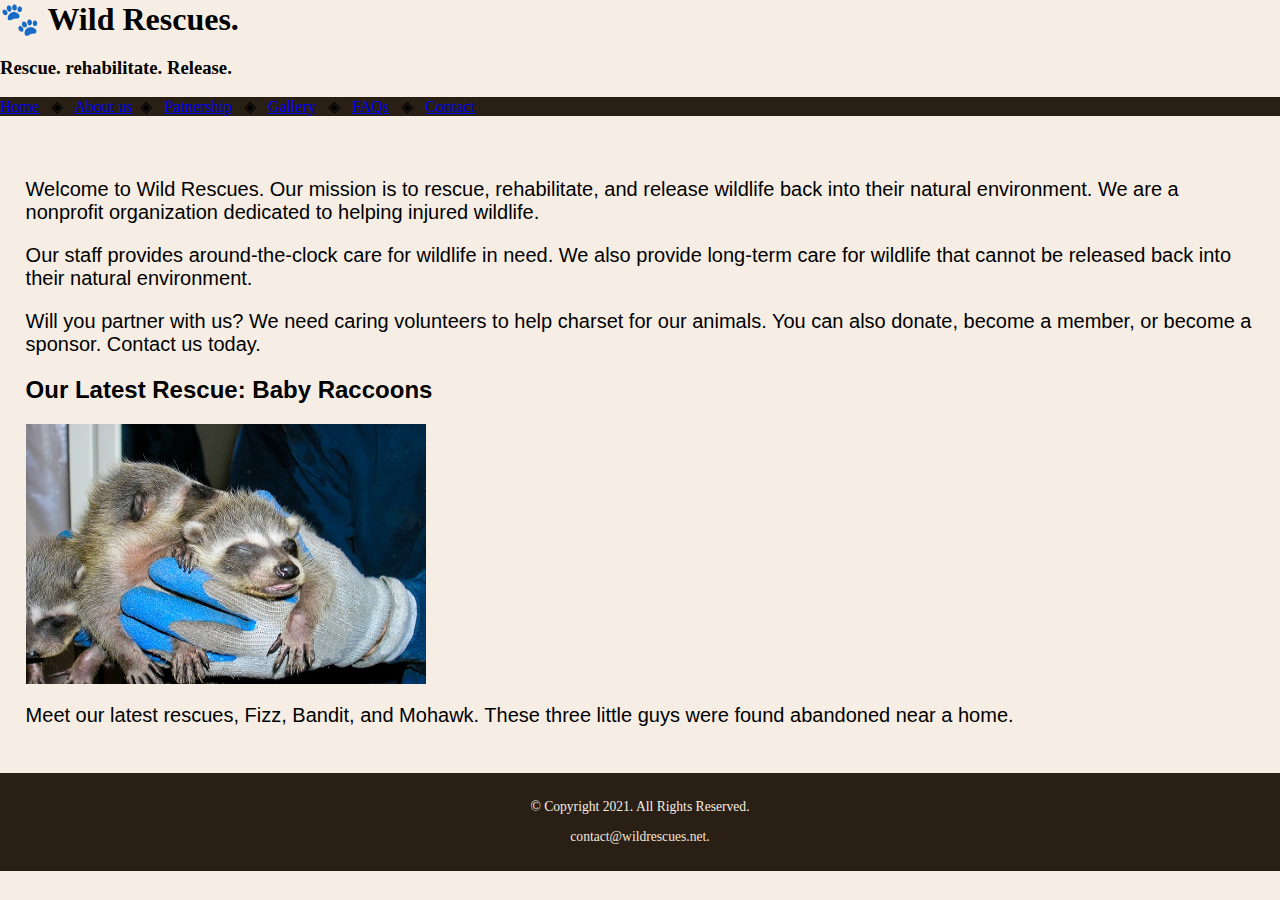
==== Chapter 4 Lab 1/Lab/lab2/index.html @ 275eca92 "continue" ====
<!DOCTYPE html>
<!--
    Student Name: Christian Morgan
    File Name: Home.html>
    Date:9/22/22
-->
    <html lang="en" dir="ltr">
      <head>
        <meta charset="utf-8">
        <link rel="stylesheet" href="css/styles.css">
        <title>Wild Rescues: Home</title>
      </head>
      <body>
        <header>
          <h1>&#128062; Wild  Rescues.</h1>
          <h3>Rescue. rehabilitate. Release.</h3>
        </header>
        <nav>
          <p><a href="index.html">Home</a> &nbsp; &#9672; &nbsp;
          <a href="about.html">About us</a>&nbsp; &#9672; &nbsp;
          <a href="patnership.html">Patnership</a> &nbsp; &#9672; &nbsp;
          <a href="gallery.html">Gallery</a> &nbsp; &#9672; &nbsp;
          <a href="faqs.html">FAQs</a> &nbsp; &#9672; &nbsp;
          <a href="contact.html">Contact</a></p>
        </nav>

      <!-- Use the main area to add the main content to the webpage -->
        <main>
          <div id="welcome">
            <p>Welcome to Wild Rescues. Our mission is to rescue, rehabilitate,
            and release wildlife back into their natural environment. We are a
            nonprofit organization dedicated to helping injured wildlife. </p>
            <p>Our staff provides around-the-clock care for wildlife in need. We
            also provide long-term care for wildlife that cannot be released back into
            their natural environment.</p>
            <p>Will you partner with us? We need caring volunteers to help charset
            for our animals. You can also donate, become a member, or become a
             sponsor. Contact us today.</p>
           </div>
           <div id="Latest">
             <h2>Our Latest Rescue: Baby Raccoons</h2>
              <img src="images/baby-raccoons.jpg" alt="hands holding three baby raccoons" height="260" width="400">
              <p>Meet our latest rescues, Fizz, Bandit, and Mohawk. These three little guys were found abandoned near a home.</p>

        </main>
        <footer>
          <p>&copy; Copyright 2021. All Rights Reserved.</p>
          <p><a href="mailto:contact@wildrescues.net">contact@wildrescues.net.</a></p>
        </footer>
      </body>
    </html>
---- Chapter 4 Lab 1/Lab/lab2/css/styles.css ----
/*
Author: Christian Morgan
Date: 9/27/22
File Name: styles.css
*/

/* CSS Reset */

body, header, nav, main, footer, img, h1 {
  margin: 0;
  padding: 0;
  border: 0;
}


/*Style rule for body*/


body {
  background-color: #f6eee4;

}
/* Style rule for image */

img{
  max-width: 100%;
  display: block;
}


/* Style rules for navigation area */

nav {
  background-color: #2a1f14;
}

nav ul {
  list-style-type: none;
  margin: 0;
  text-align: center;
}

nav li {
  display: inline-block;
  font-size: 1.5em;
  font-family: Geneva, Ariel, sans-serif;
  font-weight: bold;
}

nav li a{
  display: block;
  color: #f6eee4;
  padding-top: 0.5em;
  padding-bottom: 0.5em;
  padding-left: 2em;
  padding-right: 2em;
  text-decoration: none;

}

/* Style rules  for main content */
main {
  padding: 2%;
  font-family: Verdana, Arial, sans-serif;
}

main p {
  font-size: 1.25em;
}
main h3 {
  padding-top: 2%;
}

main ul {
  list-style-type: sq

}

.link {
  color: #4d3319;
  text-decoration: none;
  font-weight: bold;
  font-style: italic;

}
.action {
  font-size: 1.75em;
  font-weight: bold;
  text-align: center;
}


#contact selectors {
  text-align: center;
}



/* Style rules for footer content */

footer {
  text-align: center;
  font-size: 0.85em;
  background-color:  #2a1f14;
  color: #f6eee4;
  padding-top: 1%;
  padding-bottom: 1%;
  padding-left: 0%;
  padding-right: 0%;
}

footer a{
  color: #f3e6d8;
  text-decoration: none;
}
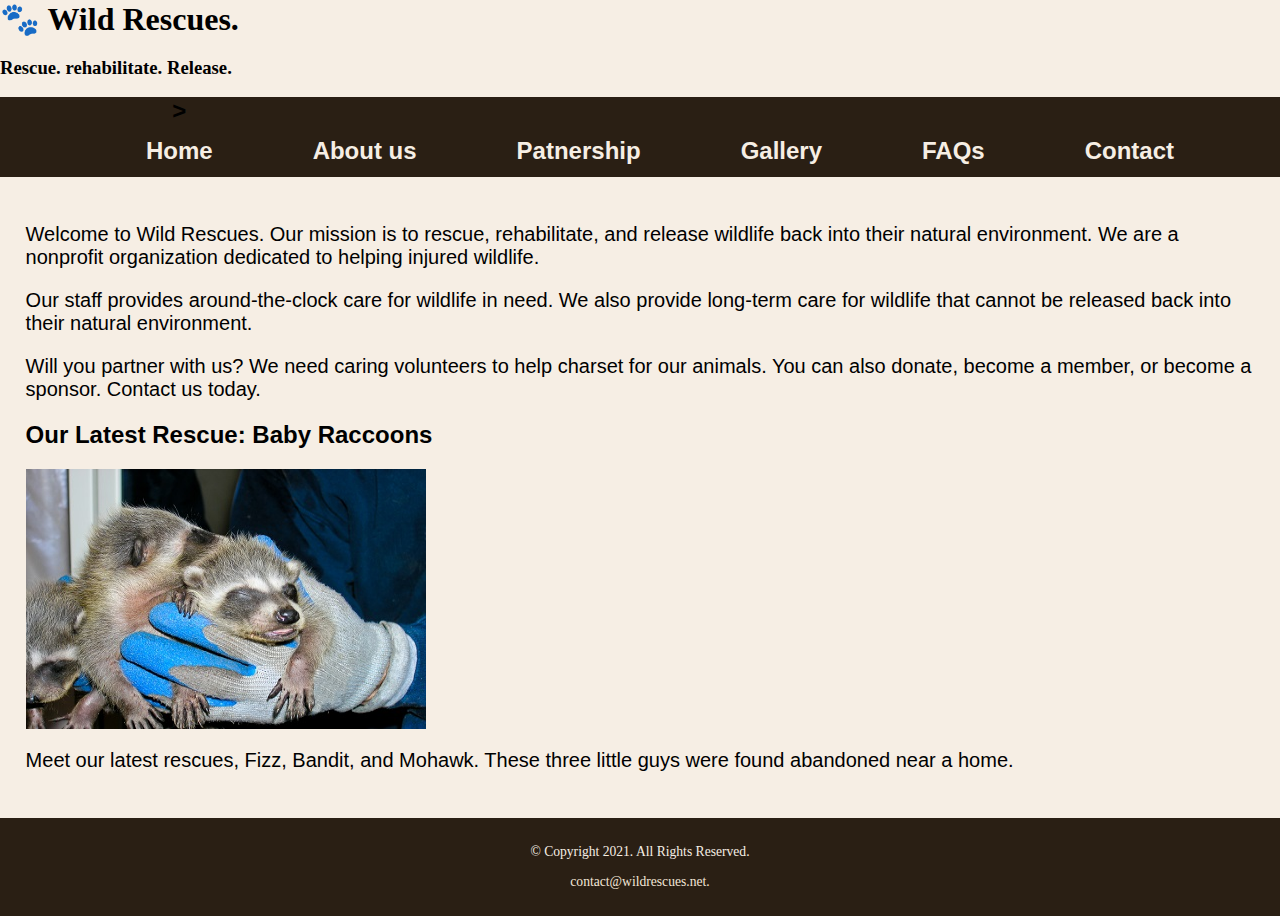
==== commit 21351db4: ".." ====
--- a/Chapter 4 Lab 1/Lab/lab2/index.html
+++ b/Chapter 4 Lab 1/Lab/lab2/index.html
@@ -16,12 +16,14 @@
           <h3>Rescue. rehabilitate. Release.</h3>
         </header>
         <nav>
-          <p><a href="index.html">Home</a> &nbsp; &#9672; &nbsp;
-          <a href="about.html">About us</a>&nbsp; &#9672; &nbsp;
-          <a href="patnership.html">Patnership</a> &nbsp; &#9672; &nbsp;
-          <a href="gallery.html">Gallery</a> &nbsp; &#9672; &nbsp;
-          <a href="faqs.html">FAQs</a> &nbsp; &#9672; &nbsp;
-          <a href="contact.html">Contact</a></p>
+          <ul>
+            <li>><a href="index.html">Home</a></li>
+            <li><a href="about.html">About us</a></li>
+            <li><a href="patnership.html">Patnership</a></li>
+            <li><a href="gallery.html">Gallery</a></li>
+            <li><a href="faqs.html">FAQs</a></li>
+            <li><a href="contact.html">Contact</a></li>
+          </ul>
         </nav>
 
       <!-- Use the main area to add the main content to the webpage -->
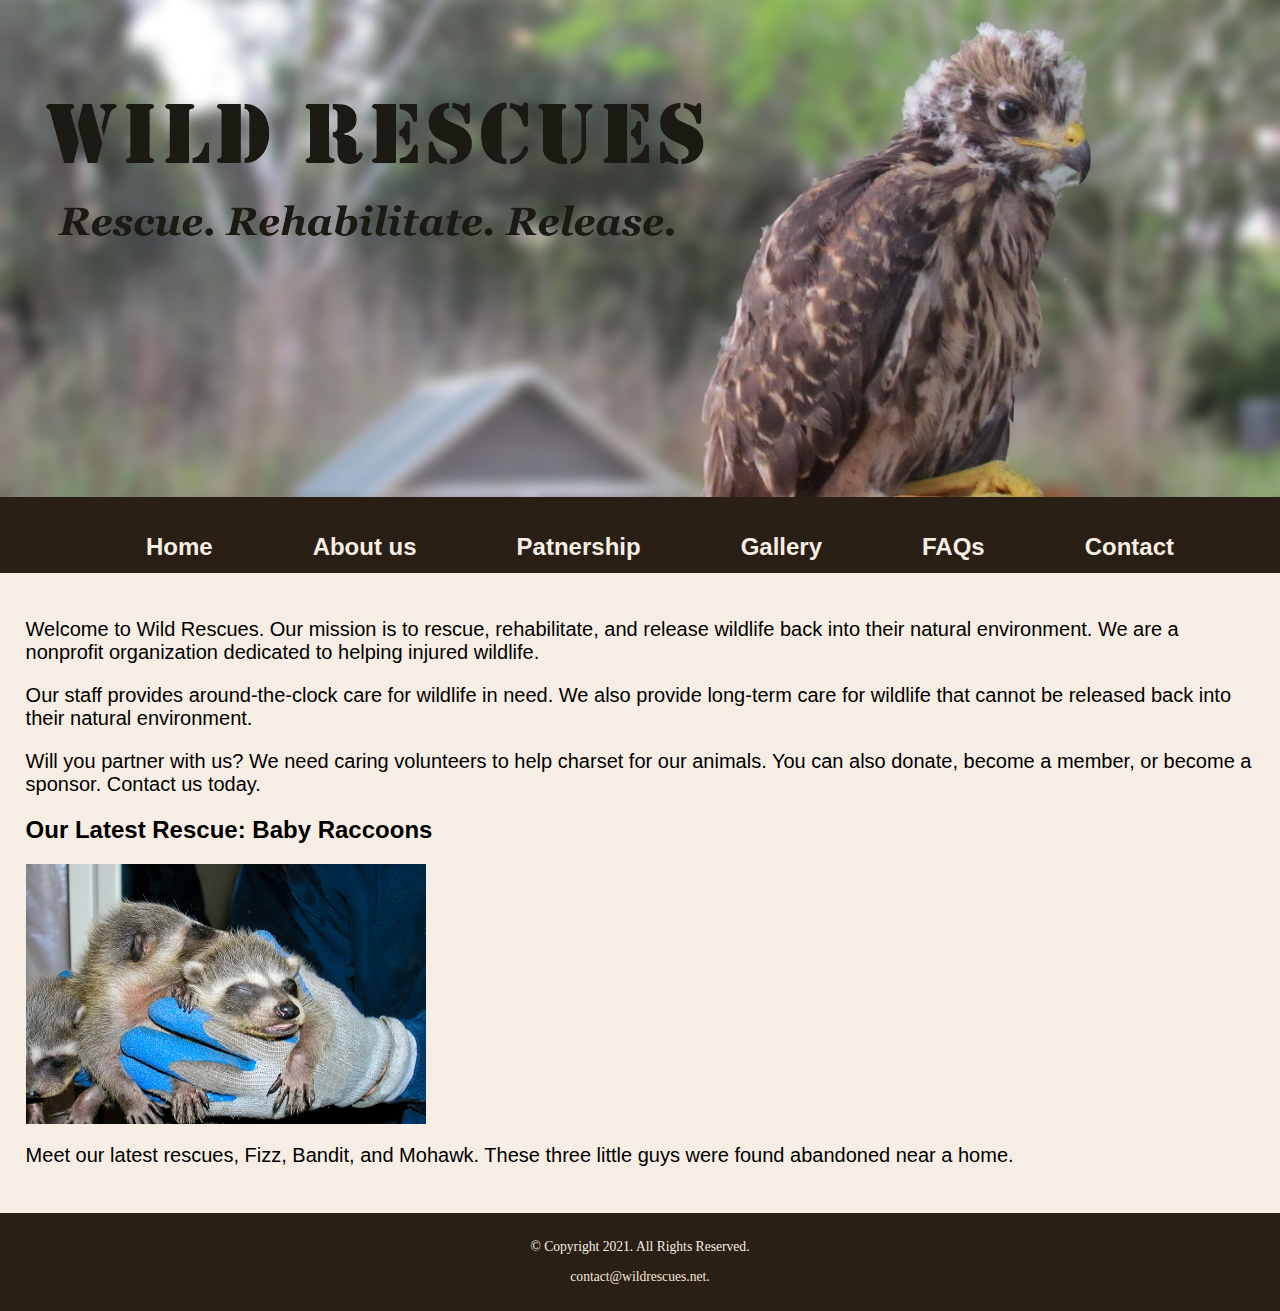
==== commit 7daa6045: ".." ====
--- a/Chapter 4 Lab 1/Lab/lab2/index.html
+++ b/Chapter 4 Lab 1/Lab/lab2/index.html
@@ -12,12 +12,11 @@
       </head>
       <body>
         <header>
-          <h1>&#128062; Wild  Rescues.</h1>
-          <h3>Rescue. rehabilitate. Release.</h3>
+          <a href="index.html"><img src="images/baby-hawk.jpg" alt="rescued baby hawk" </a>
         </header>
         <nav>
           <ul>
-            <li>><a href="index.html">Home</a></li>
+            <li><a href="index.html">Home</a></li>
             <li><a href="about.html">About us</a></li>
             <li><a href="patnership.html">Patnership</a></li>
             <li><a href="gallery.html">Gallery</a></li>
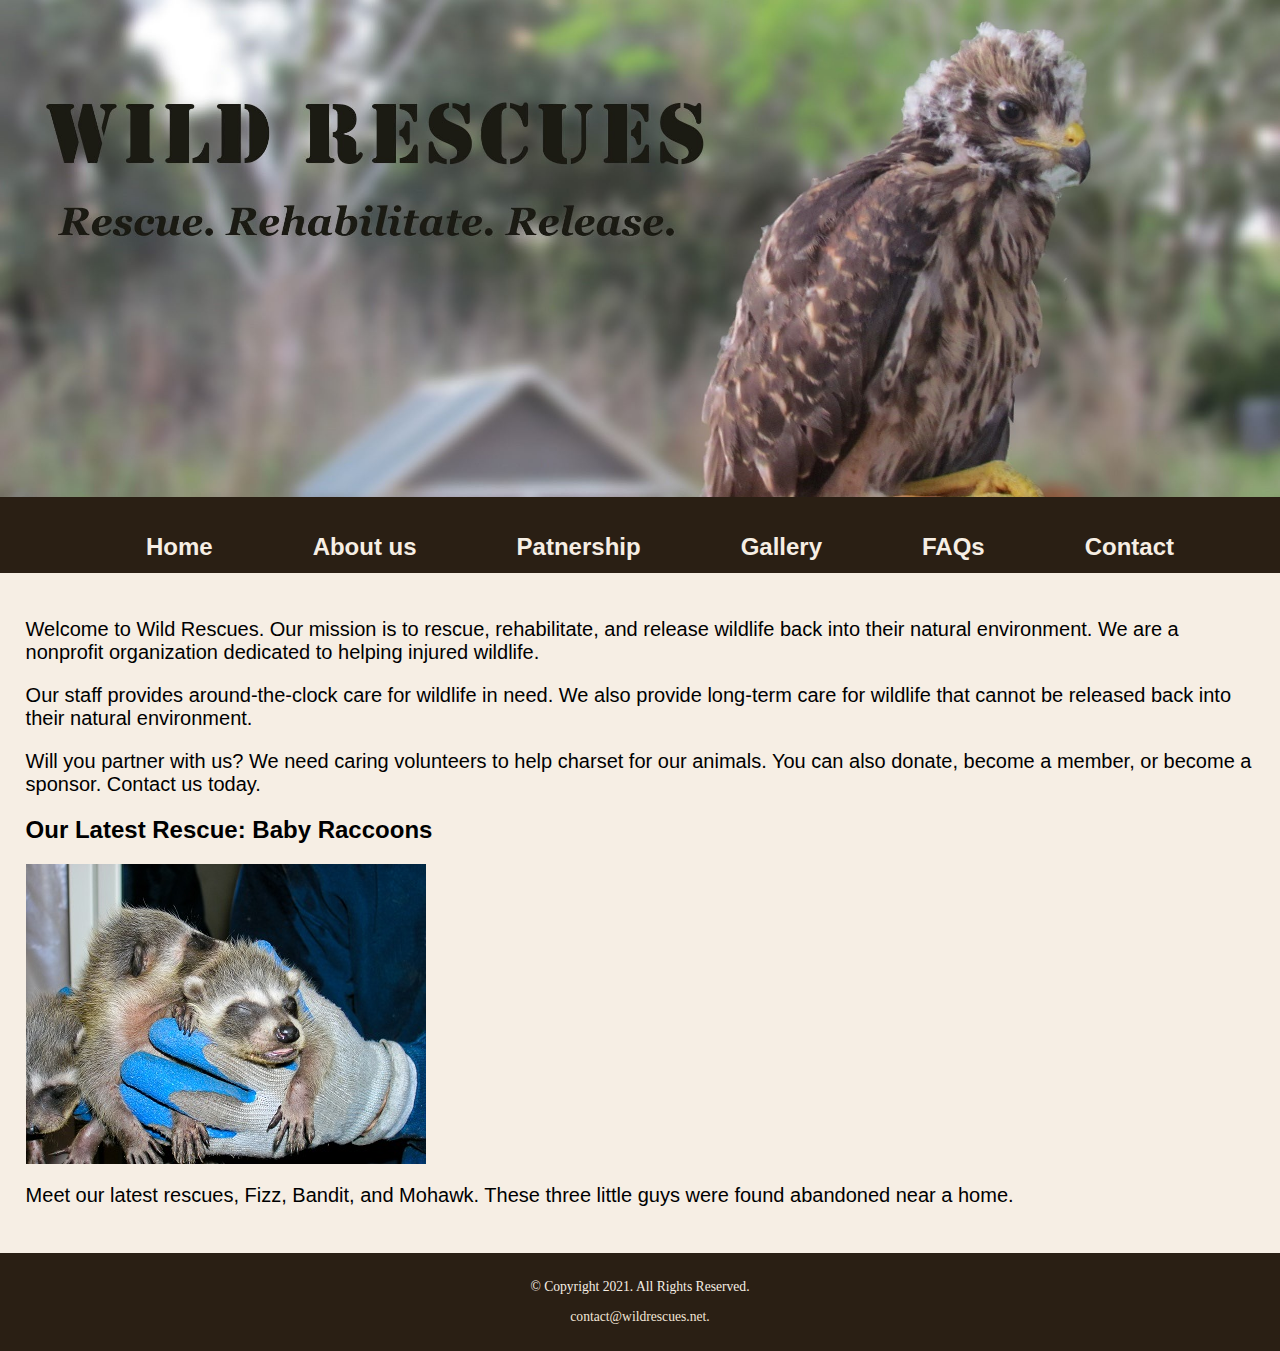
==== commit 5514be86: "../." ====
--- a/Chapter 4 Lab 1/Lab/lab2/index.html
+++ b/Chapter 4 Lab 1/Lab/lab2/index.html
@@ -40,7 +40,7 @@
            </div>
            <div id="Latest">
              <h2>Our Latest Rescue: Baby Raccoons</h2>
-              <img src="images/baby-raccoons.jpg" alt="hands holding three baby raccoons" height="260" width="400">
+              <img src="images/baby-raccoons.jpg" alt="hands holding three baby raccoons">
               <p>Meet our latest rescues, Fizz, Bandit, and Mohawk. These three little guys were found abandoned near a home.</p>
 
         </main>
